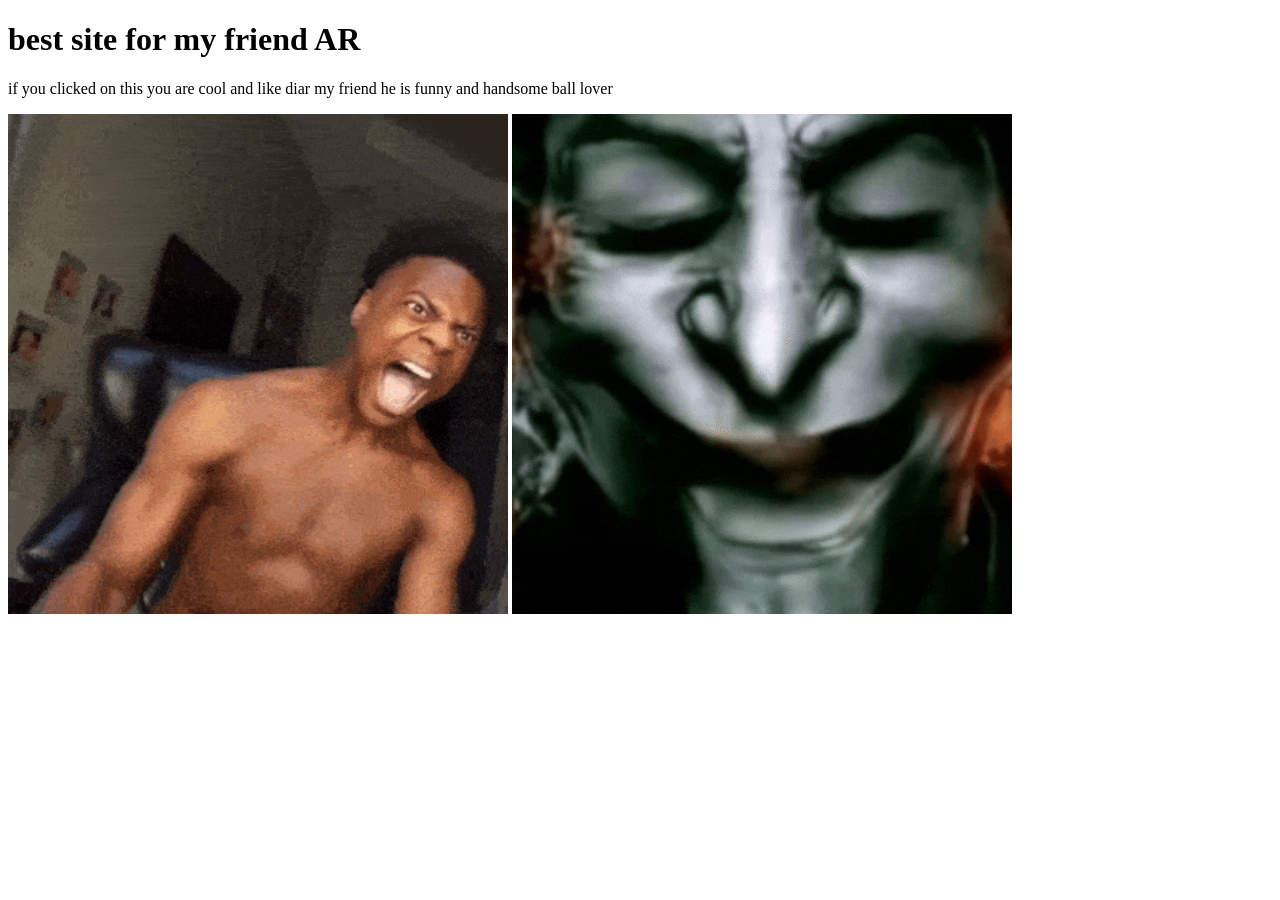
==== index.html @ d49d7b7b "changed gif#" ====
<!DOCTYPE html>
<html>

<head>


<title>best </title>
<link rel="stylesheet" href="style.css">
</head>

<body>
<h1>best site for my friend AR</h1>
<p>if you clicked on this you are cool and like diar my friend he is funny and handsome ball lover</p>
<img src="Cracking Up Lol GIF by STRAPPED!.gif" width="500" height="500">
<img src="Ishowspeed GIF (1).gif" width="500" height="500">
</body>


</html>
---- style.css ----
body    body {
        background-color: rgb(5, 38, 49);
    }
    h1 {
        animation: color-change 3s infinite;
}
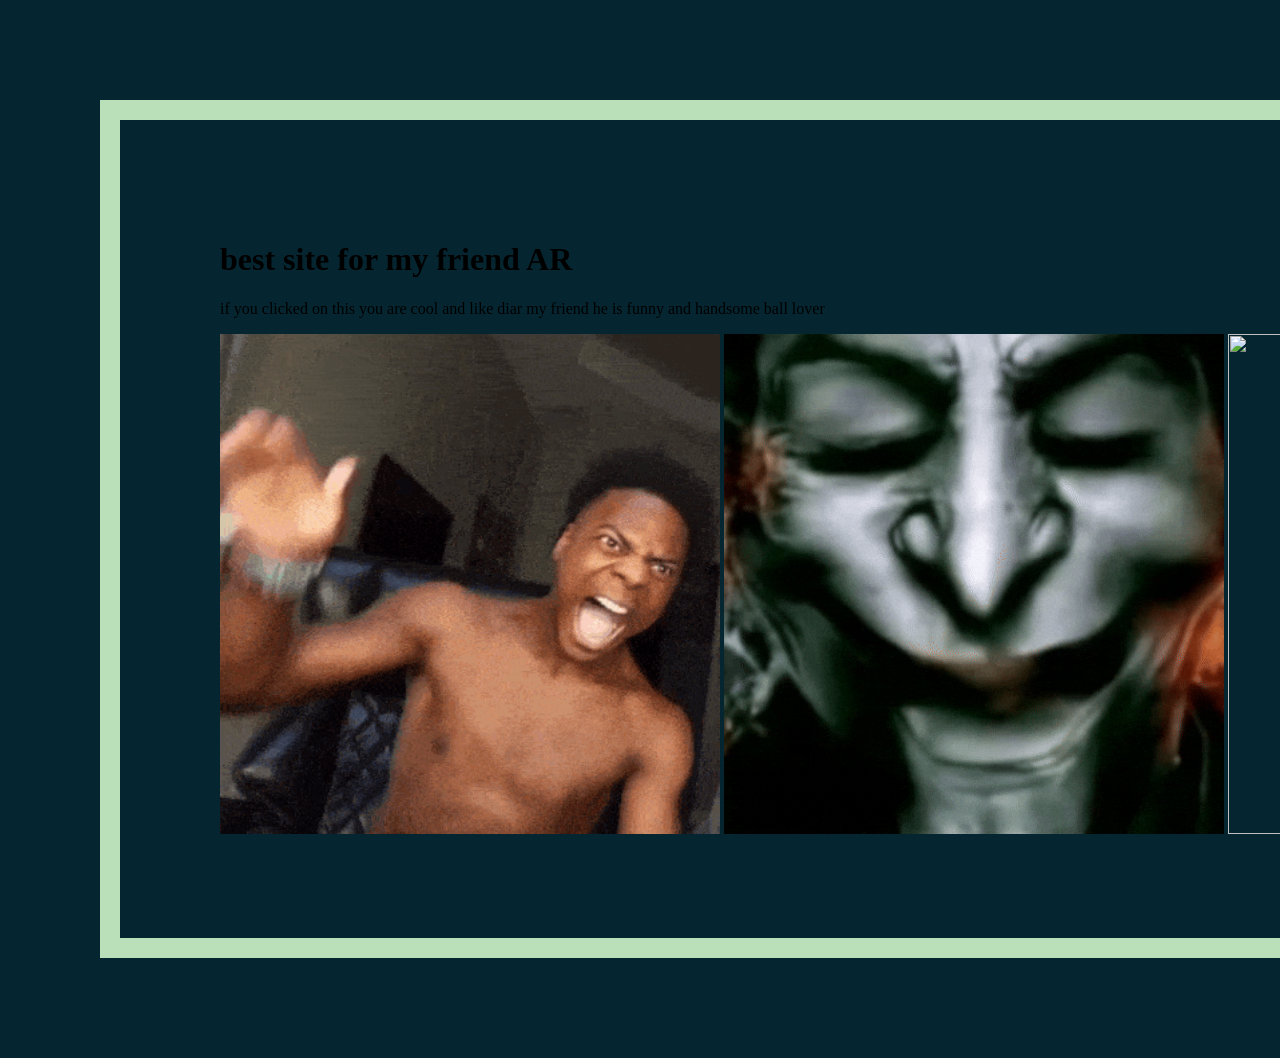
==== commit 70b6affc: "adsded photo" ====
--- a/index.html
+++ b/index.html
@@ -13,6 +13,7 @@
 <p>if you clicked on this you are cool and like diar my friend he is funny and handsome ball lover</p>
 <img src="Cracking Up Lol GIF by STRAPPED!.gif" width="500" height="500">
 <img src="Ishowspeed GIF (1).gif" width="500" height="500">
+<img src="img src="Ishowspeed GIF (1).gif width="500" height="500">
 </body>
 
 
--- a/style.css
+++ b/style.css
@@ -1,6 +1,9 @@
-body    body {
+   body {
         background-color: rgb(5, 38, 49);
-    }
-    h1 {
-        animation: color-change 3s infinite;
-}+          width: 3000px;
+  border: 20px solid rgb(186, 224, 186);
+  padding: 100px;
+  margin: 100px;
+}
+    
+        
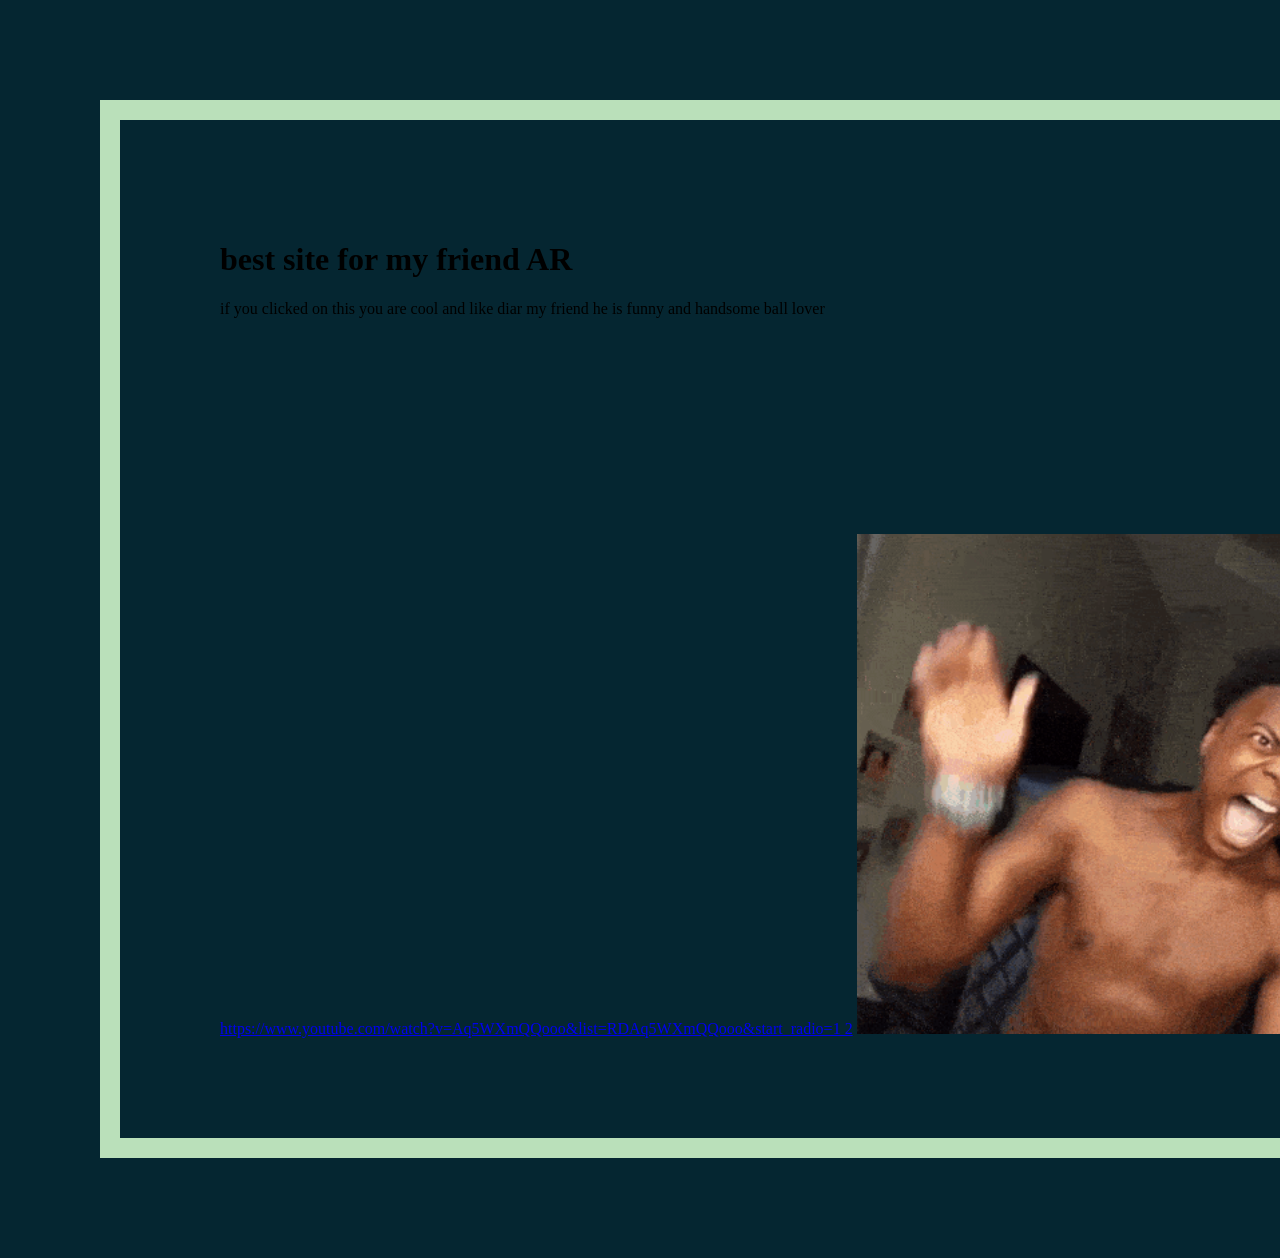
==== commit 8b7e1234: "hshssi" ====
--- a/index.html
+++ b/index.html
@@ -11,10 +11,13 @@
 <body>
 <h1>best site for my friend AR</h1>
 <p>if you clicked on this you are cool and like diar my friend he is funny and handsome ball lover</p>
+<a href="stronka2">https://www.youtube.com/watch?v=Aq5WXmQQooo&list=RDAq5WXmQQooo&start_radio=1 2</a>
 <img src="Cracking Up Lol GIF by STRAPPED!.gif" width="500" height="500">
 <img src="Ishowspeed GIF (1).gif" width="500" height="500">
-<img src="img src="Ishowspeed GIF (1).gif width="500" height="500">
-</body>
+<img src="Coach Throwing GIF by G2 Esports.gif" width="130" height="700">
+<img src="Hand Hello GIF by Lucas.gif" width="700" height="600">
+
+<body>
 
 
 </html>
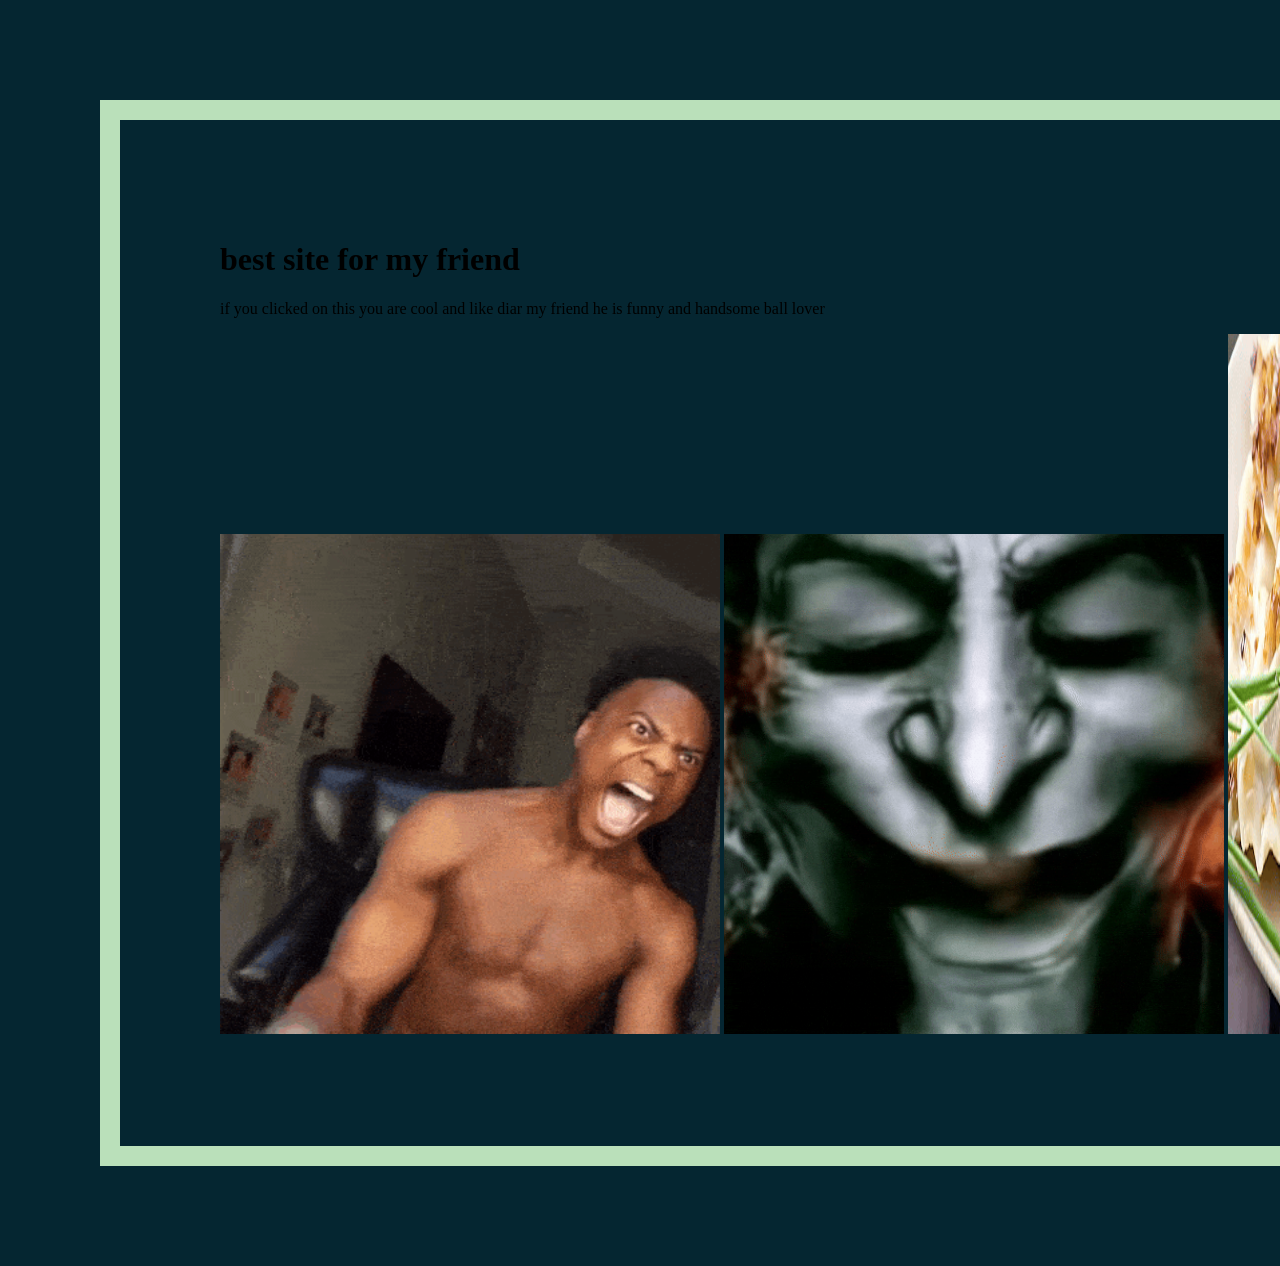
==== commit 906e2db5: "added steam" ====
--- a/index.html
+++ b/index.html
@@ -9,9 +9,9 @@
 </head>
 
 <body>
-<h1>best site for my friend AR</h1>
+<h1>best site for my friend</h1>
 <p>if you clicked on this you are cool and like diar my friend he is funny and handsome ball lover</p>
-<a href="stronka2">https://www.youtube.com/watch?v=Aq5WXmQQooo&list=RDAq5WXmQQooo&start_radio=1 2</a>
+<a href="https://www.youtube.com/watch?v=Aq5WXmQQooo&list=RDAq5WXmQQooo&start_radio=1"my steam account></a>
 <img src="Cracking Up Lol GIF by STRAPPED!.gif" width="500" height="500">
 <img src="Ishowspeed GIF (1).gif" width="500" height="500">
 <img src="Coach Throwing GIF by G2 Esports.gif" width="130" height="700">
--- a/style.css
+++ b/style.css
@@ -6,4 +6,4 @@
   margin: 100px;
 }
     
-        
+        a {font-size: 50px;}
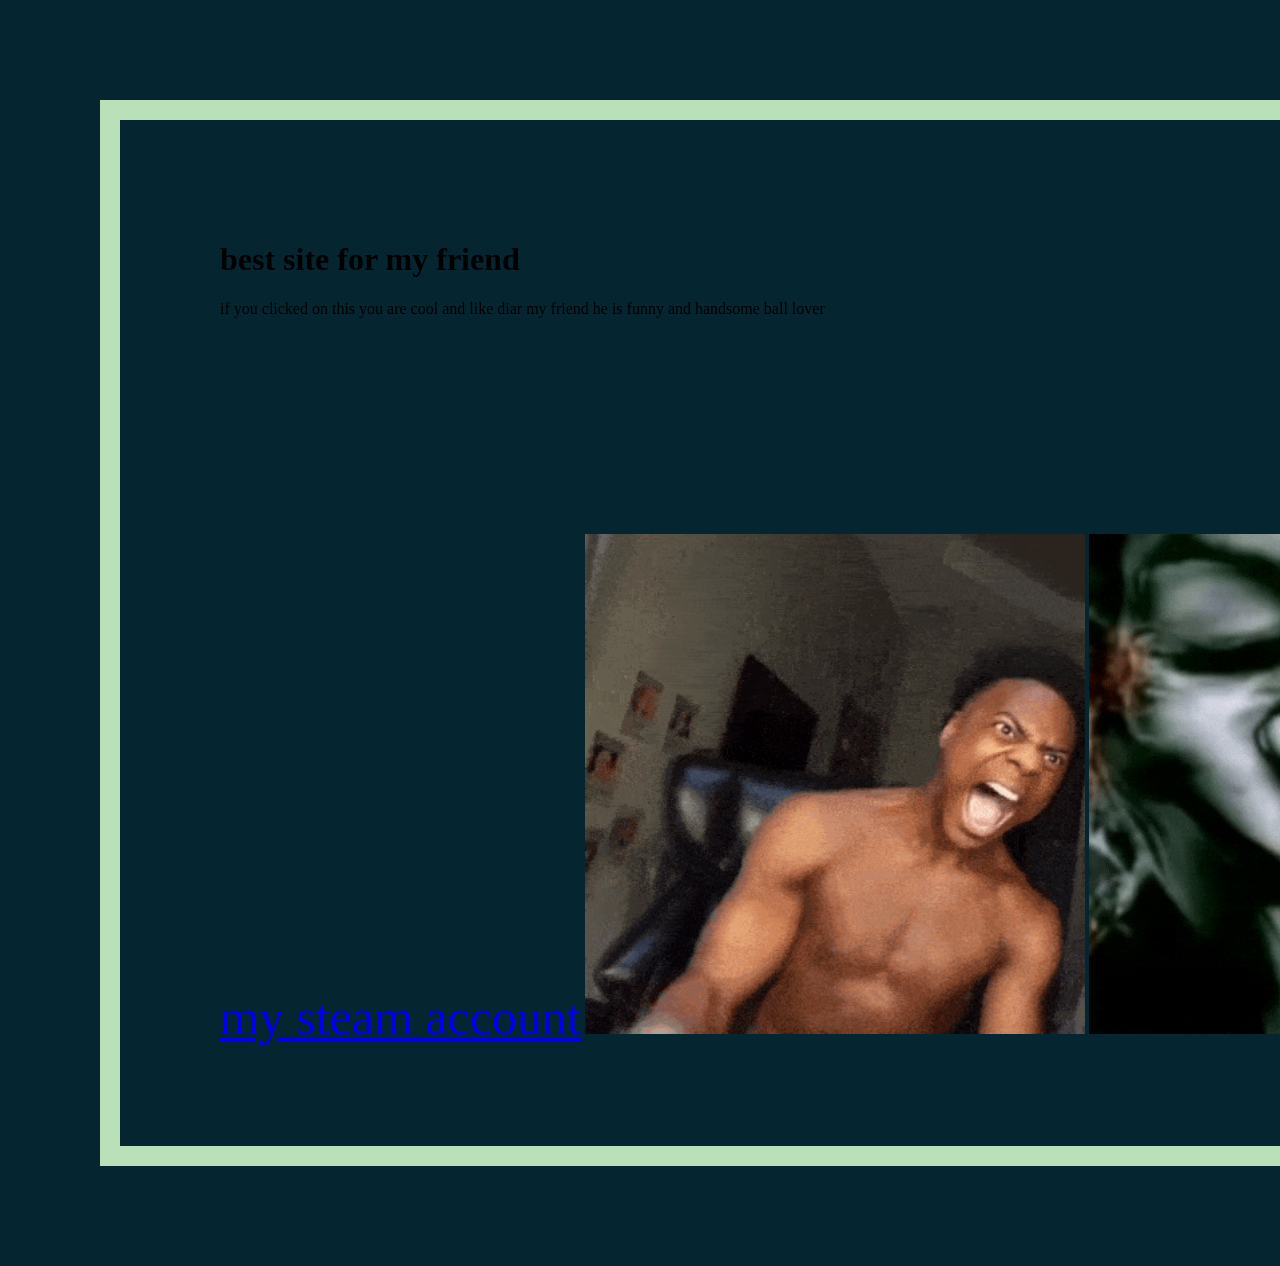
==== commit 99c0d928: "fics" ====
--- a/index.html
+++ b/index.html
@@ -11,7 +11,7 @@
 <body>
 <h1>best site for my friend</h1>
 <p>if you clicked on this you are cool and like diar my friend he is funny and handsome ball lover</p>
-<a href="https://www.youtube.com/watch?v=Aq5WXmQQooo&list=RDAq5WXmQQooo&start_radio=1"my steam account></a>
+<a href="https://steamcommunity.com/profiles/76561199849506761/">my steam account</a>
 <img src="Cracking Up Lol GIF by STRAPPED!.gif" width="500" height="500">
 <img src="Ishowspeed GIF (1).gif" width="500" height="500">
 <img src="Coach Throwing GIF by G2 Esports.gif" width="130" height="700">
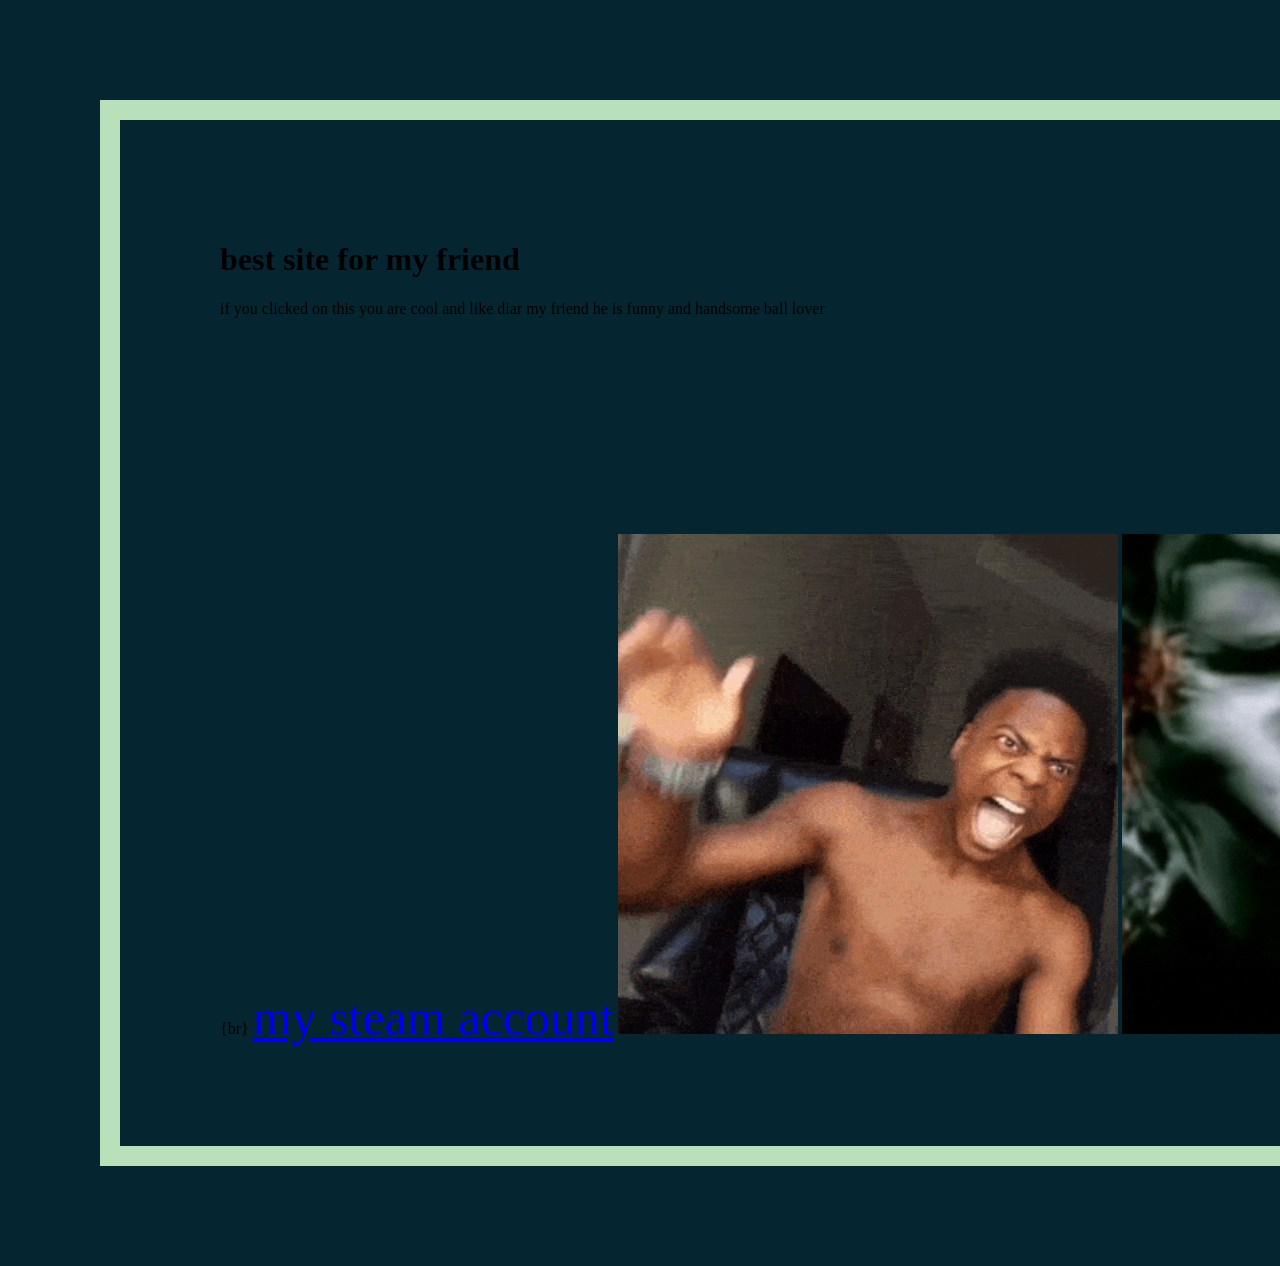
==== commit 37916542: "qfqw" ====
--- a/index.html
+++ b/index.html
@@ -10,7 +10,7 @@
 
 <body>
 <h1>best site for my friend</h1>
-<p>if you clicked on this you are cool and like diar my friend he is funny and handsome ball lover</p>
+<p>if you clicked on this you are cool and like diar my friend he is funny and handsome ball lover</p> {br}
 <a href="https://steamcommunity.com/profiles/76561199849506761/">my steam account</a>
 <img src="Cracking Up Lol GIF by STRAPPED!.gif" width="500" height="500">
 <img src="Ishowspeed GIF (1).gif" width="500" height="500">
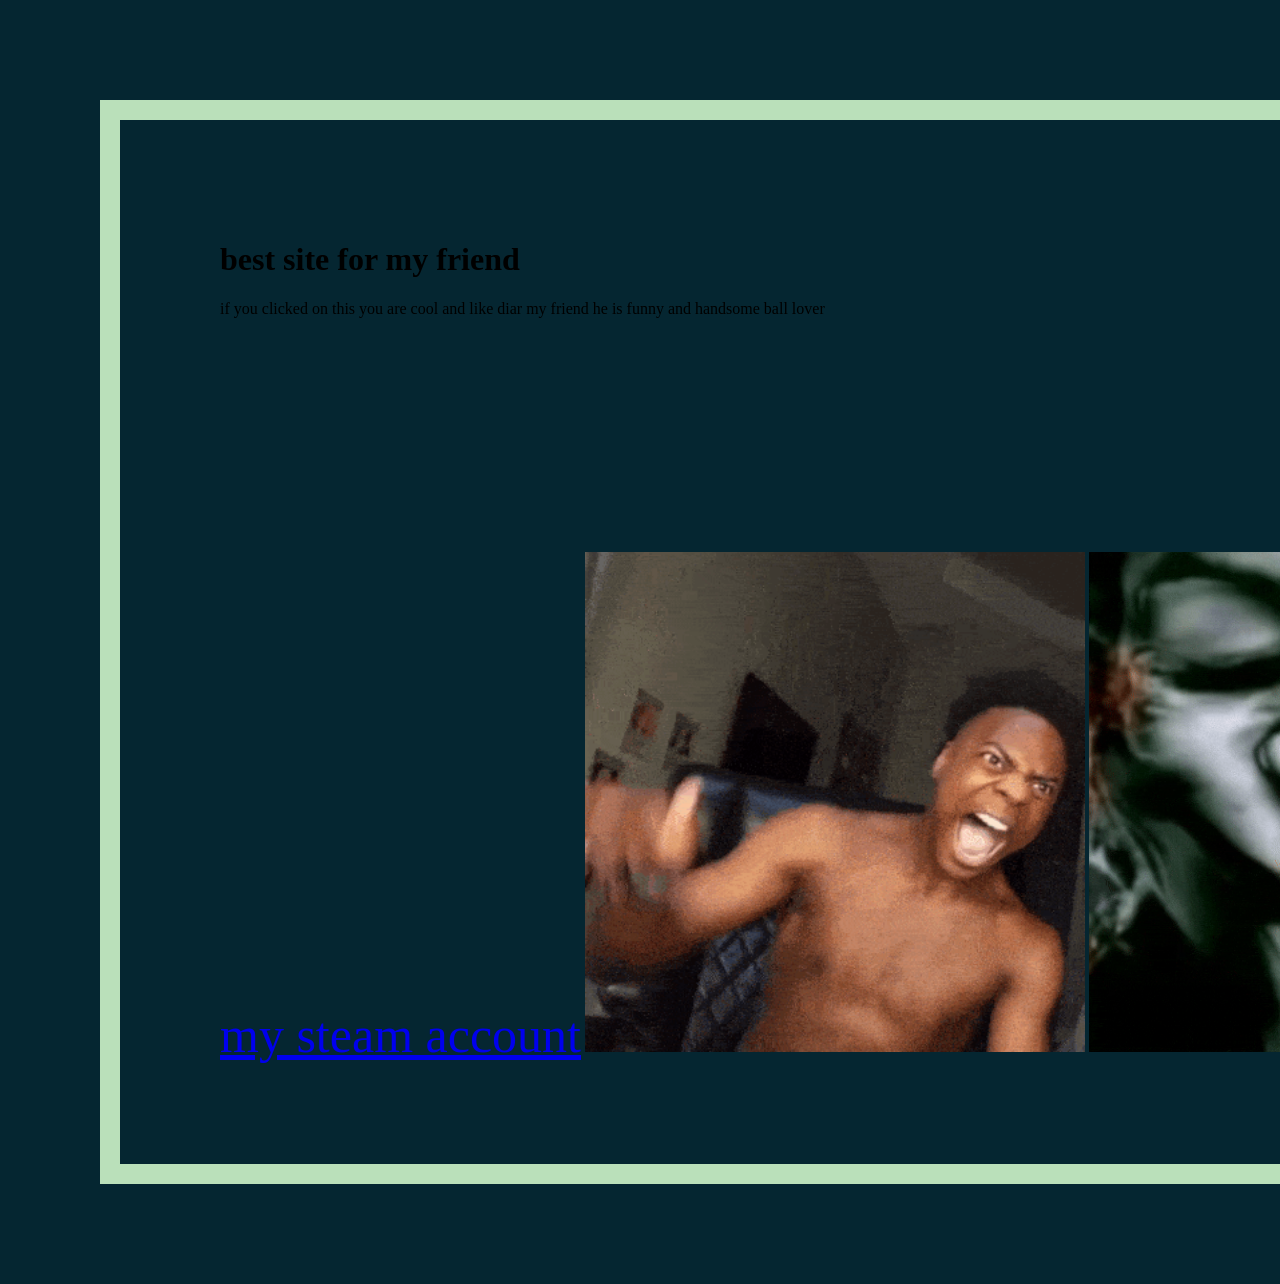
==== commit 0aadbe99: "dqwd" ====
--- a/index.html
+++ b/index.html
@@ -10,7 +10,7 @@
 
 <body>
 <h1>best site for my friend</h1>
-<p>if you clicked on this you are cool and like diar my friend he is funny and handsome ball lover</p> {br}
+<p>if you clicked on this you are cool and like diar my friend he is funny and handsome ball lover</p></br>
 <a href="https://steamcommunity.com/profiles/76561199849506761/">my steam account</a>
 <img src="Cracking Up Lol GIF by STRAPPED!.gif" width="500" height="500">
 <img src="Ishowspeed GIF (1).gif" width="500" height="500">
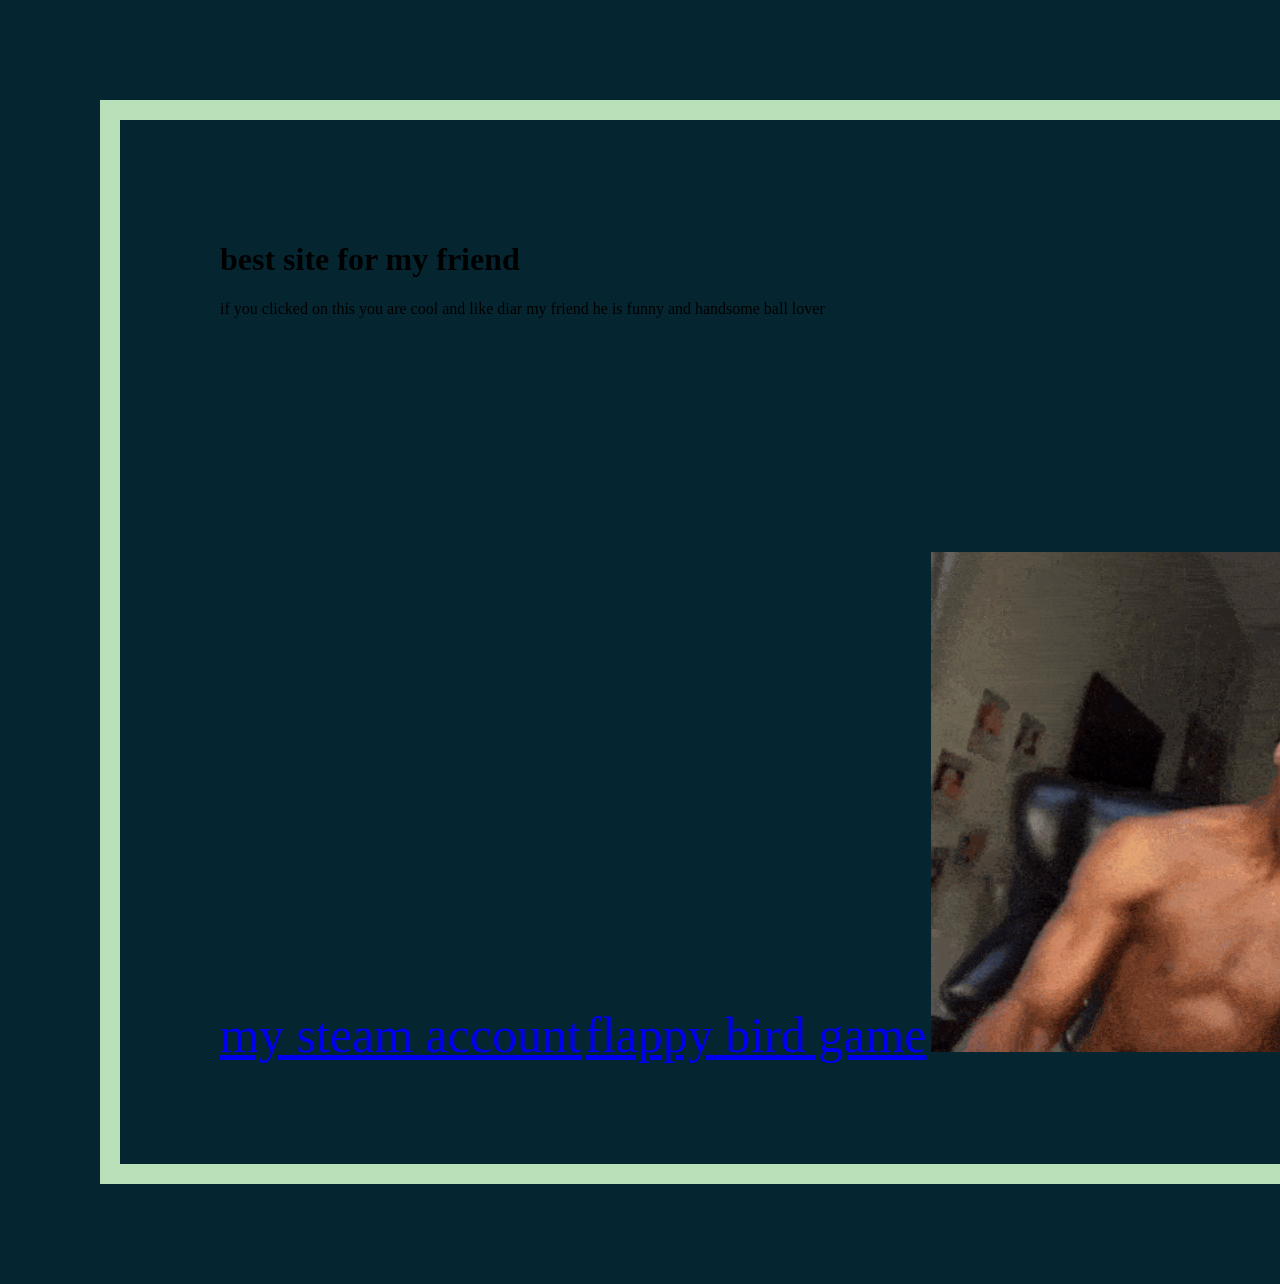
==== commit 09044810: "added game" ====
--- a/index.html
+++ b/index.html
@@ -12,6 +12,7 @@
 <h1>best site for my friend</h1>
 <p>if you clicked on this you are cool and like diar my friend he is funny and handsome ball lover</p></br>
 <a href="https://steamcommunity.com/profiles/76561199849506761/">my steam account</a>
+<a href="https://flappybird.io/">flappy bird game</a>
 <img src="Cracking Up Lol GIF by STRAPPED!.gif" width="500" height="500">
 <img src="Ishowspeed GIF (1).gif" width="500" height="500">
 <img src="Coach Throwing GIF by G2 Esports.gif" width="130" height="700">
--- a/style.css
+++ b/style.css
@@ -7,3 +7,4 @@
 }
     
         a {font-size: 50px;}
+        a {font-size: 50px;}
